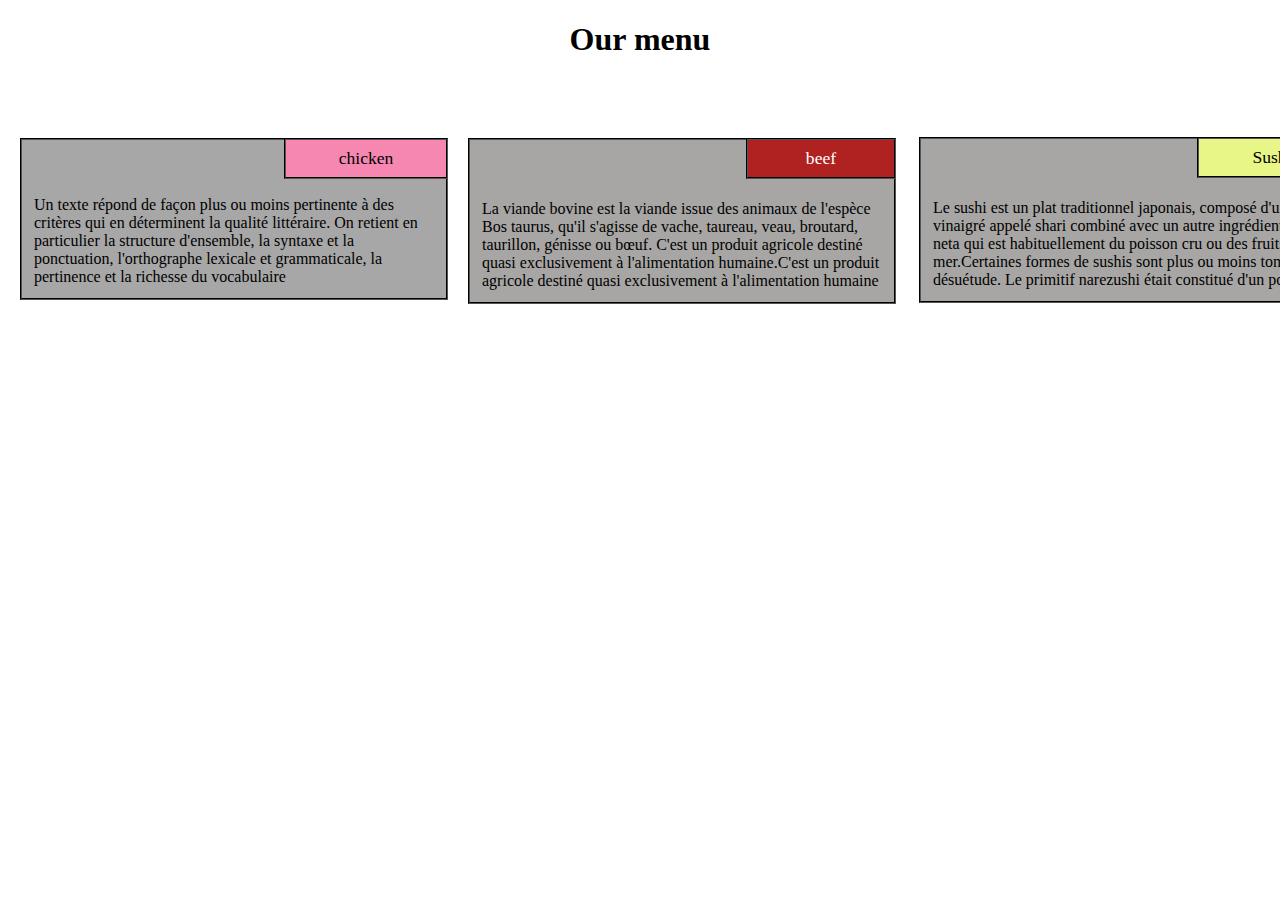
==== module2-solution/index.html @ fda37fbc "My second page." ====
<!DOCTYPE html>
<html>
    <head>
        <meta charset="utf-8" />
         <link rel="stylesheet" href="css/solution.css" />
        <title>Assignement Solution For Module 2</title>
    </head>

    <body>
    <h1>Our menu</h1>
    <p>chicken</p>
    <p class="me"> Un texte répond de façon plus ou moins pertinente à des critères qui en déterminent la qualité littéraire. On retient en particulier la structure d'ensemble, la syntaxe et la ponctuation, l'orthographe lexicale et grammaticale, la pertinence et la richesse du vocabulaire</p>
    <p>beef</p>
    <p class="he">La viande bovine est la viande issue des animaux de l'espèce Bos taurus, qu'il s'agisse de vache, taureau, veau, broutard, taurillon, génisse ou bœuf. C'est un produit agricole destiné quasi exclusivement à l'alimentation humaine.C'est un produit agricole destiné quasi exclusivement à l'alimentation humaine </p>
    <p>Sushi</p>
    <p class="she">Le sushi est un plat traditionnel japonais, composé d'un riz vinaigré appelé shari combiné avec un autre ingrédient appelé neta qui est habituellement du poisson cru ou des fruits de mer.Certaines formes de sushis sont plus ou moins tombés en désuétude. Le primitif narezushi était constitué d'un poisson </p>
	
    </body>
</html>
---- module2-solution/css/solution.css ----
h1
{
	color:black;
	text-align: center;
	font-family: "Comic Sans MS";
}
h1+p
{
	color:black;
	text-align: center;
	float:left;
	width:160px;
	font-size: 1.1em;
	border:2px black groove;
	margin-top:58px;
	margin-left:276px;
	padding-bottom:8px;
	padding-top: 8px;

	background-color: rgb(245,135,177);
	
	
	

}
.me
{
	border :2px black groove;
	padding:12px;
	margin-top: 80px;
	width:400px;
	padding-top: 50px;
	font-size: 1em;
	margin-left:12px;
	background-color:rgb(167,167,167);


}
h1+p+p+p
{
	text-align:center;
	border:2px black groove;
	width:130px;
	margin-left:738px;
	float:left;
	margin-top:-178px;
	font-size:1.1em;
	background-color:rgb(176,34,34);
	padding: 8px;
	color:white;
	padding-top:8px;
	
	

}
.he
{
	border:2px black groove;
	width:400px;
	margin-left:460px;
	padding-top:60px;
	padding-left:12px;
	padding-right: 12px;
	padding-bottom: 12px;
	margin-top:-178px;
	background-color:rgb(167,166,164);
	
}
h1+p+p+p+p+p
{
	text-align: center;
	border:2px black groove;
	font-size:1.1em;
	width:130px;
	padding:8px;
	margin-left:1189px;
	margin-top:-183px;
	float:left;
	background-color: rgb(232,245,135);
}
.she
{
	font-size:1em;
	border: 2px black groove;
	padding:8px;
	width:400px;
	padding:12px;
	margin-left:911px;
	margin-top:-183px;
	padding-top:60px;
	background-color: rgb(167,166,164);
}
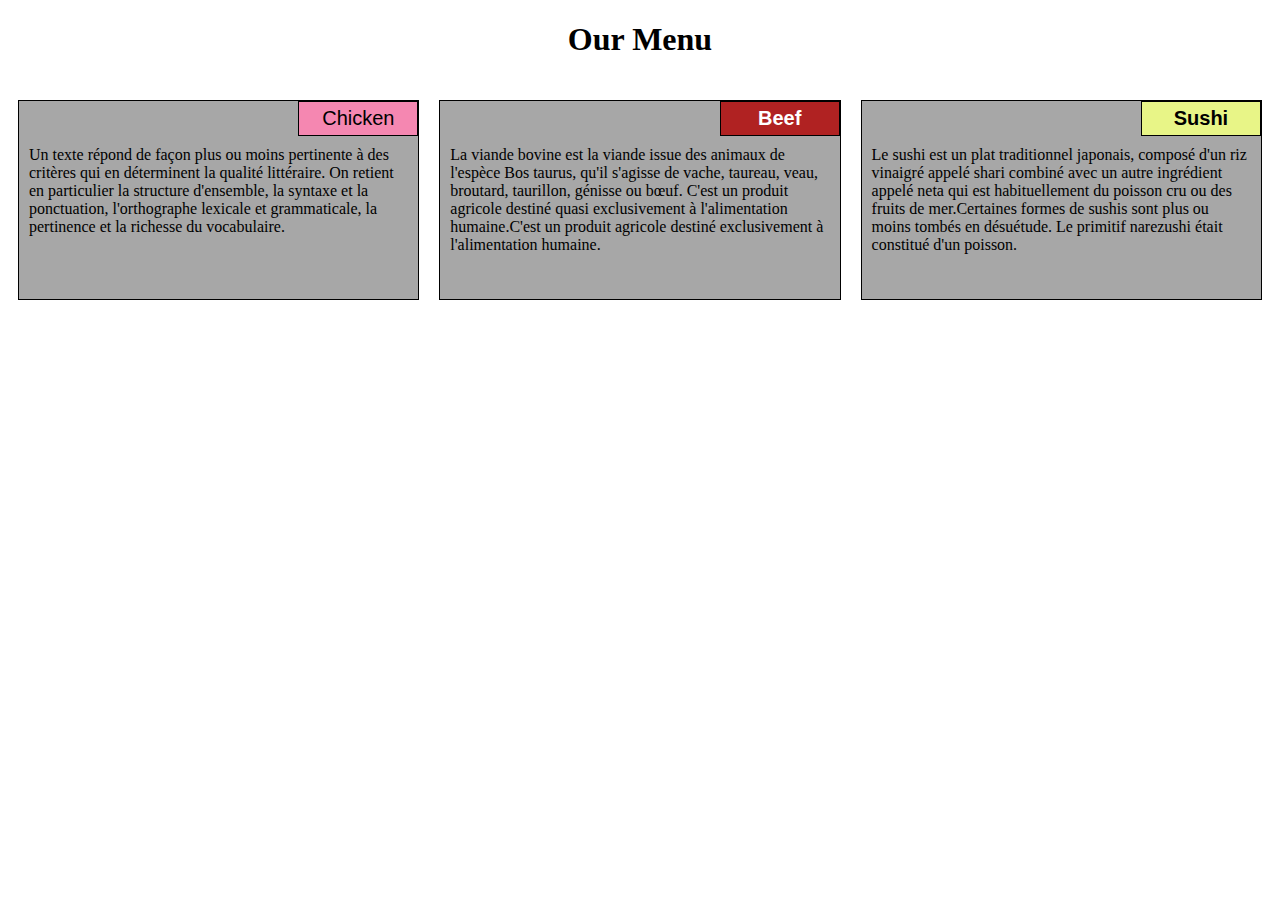
==== commit 8850c2a1: "modified work" ====
--- a/module2-solution/index.html
+++ b/module2-solution/index.html
@@ -1,19 +1,46 @@
 <!DOCTYPE html>
 <html>
-    <head>
-        <meta charset="utf-8" />
-         <link rel="stylesheet" href="css/solution.css" />
-        <title>Assignement Solution For Module 2</title>
-    </head>
+<head>
+    <meta charset="utf-8">
 
-    <body>
-    <h1>Our menu</h1>
-    <p>chicken</p>
-    <p class="me"> Un texte répond de façon plus ou moins pertinente à des critères qui en déterminent la qualité littéraire. On retient en particulier la structure d'ensemble, la syntaxe et la ponctuation, l'orthographe lexicale et grammaticale, la pertinence et la richesse du vocabulaire</p>
-    <p>beef</p>
-    <p class="he">La viande bovine est la viande issue des animaux de l'espèce Bos taurus, qu'il s'agisse de vache, taureau, veau, broutard, taurillon, génisse ou bœuf. C'est un produit agricole destiné quasi exclusivement à l'alimentation humaine.C'est un produit agricole destiné quasi exclusivement à l'alimentation humaine </p>
-    <p>Sushi</p>
-    <p class="she">Le sushi est un plat traditionnel japonais, composé d'un riz vinaigré appelé shari combiné avec un autre ingrédient appelé neta qui est habituellement du poisson cru ou des fruits de mer.Certaines formes de sushis sont plus ou moins tombés en désuétude. Le primitif narezushi était constitué d'un poisson </p>
-	
-    </body>
-</html>	+    <meta name="viewport" content="width=device-width, initial-scale=1">
+
+    <link rel="stylesheet" type="text/css" href="css/solution.css">
+    <title>Assignement Solution For Module 2</title>
+</head>
+<body>
+    <h1>Our Menu</h1>
+    <div class="now">
+    <div class="container col-lg-4 col-md-6 col-sm-12">
+        <section>
+        <div id="chicken">
+            Chicken
+        </div>
+        <p>
+             Un texte répond de façon plus ou moins pertinente à des critères qui en déterminent la qualité littéraire. On retient en particulier la structure d'ensemble, la syntaxe et la ponctuation, l'orthographe lexicale et grammaticale, la pertinence et la richesse du vocabulaire.
+        </p>
+        </section>
+    </div>
+    <div class="container col-lg-4 col-md-6 col-sm-12">
+        <section>
+        <div id="beef">
+            Beef
+        </div>
+        <p>
+           La viande bovine est la viande issue des animaux de l'espèce Bos taurus, qu'il s'agisse de vache, taureau, veau, broutard, taurillon, génisse ou bœuf. C'est un produit agricole destiné quasi exclusivement à l'alimentation humaine.C'est un produit agricole destiné  exclusivement à l'alimentation humaine.
+        </p>
+        </section>
+    </div>
+    <div class="container col-lg-4 col-md-12 col-sm-12">
+        <section>
+        <div id="sushi">
+            Sushi
+        </div>
+        <p>
+            Le sushi est un plat traditionnel japonais, composé d'un riz vinaigré appelé shari combiné avec un autre ingrédient appelé neta qui est habituellement du poisson cru ou des fruits de mer.Certaines formes de sushis sont plus ou moins tombés en désuétude. Le primitif narezushi était constitué d'un poisson.
+        </p>
+        </section>
+    </div>
+    </div>
+</body>
+</html>--- a/module2-solution/css/solution.css
+++ b/module2-solution/css/solution.css
@@ -1,92 +1,204 @@
+*{
+	box-sizing: border-box;
+}
+
 h1
 {
 	color:black;
 	text-align: center;
 	font-family: "Comic Sans MS";
 }
-h1+p
+p
 {
-	color:black;
-	text-align: center;
-	float:left;
-	width:160px;
-	font-size: 1.1em;
-	border:2px black groove;
-	margin-top:58px;
-	margin-left:276px;
-	padding-bottom:8px;
-	padding-top: 8px;
-
+	padding: 10px;
+	margin: 0px;
+}
+.container {
+	border: none;
+	margin-left: auto;
+	margin-right: auto;
+	margin-top: 10px;
+	margin-bottom: 10px;
+	padding: 10px;
+}
+section {
+	border:	1px solid black;
+	background-color: rgb(167,167,167);
+	width: 100%;
+	height: 200px;
+	font-family: "Comic Sans MS";
+	color: black;
+	position: relative;
+	overflow: auto;
+	
+}
+#chicken {
+	border: 1px solid black;
+	text-align: center;
+	width: 30%;
+	margin-left: 70%;
+	font-family: "Cosmic Sans MS",sans-serif;
+	font-size: 125%;
+	margin-bottom: 0;
+	margin-top: 0;
+	padding: 5px;
 	background-color: rgb(245,135,177);
-	
-	
-	
-
-}
-.me
-{
-	border :2px black groove;
-	padding:12px;
-	margin-top: 80px;
-	width:400px;
-	padding-top: 50px;
-	font-size: 1em;
-	margin-left:12px;
-	background-color:rgb(167,167,167);
-
-
-}
-h1+p+p+p
-{
-	text-align:center;
-	border:2px black groove;
-	width:130px;
-	margin-left:738px;
-	float:left;
-	margin-top:-178px;
-	font-size:1.1em;
-	background-color:rgb(176,34,34);
-	padding: 8px;
+}
+#beef {
+	border: 1px solid black;
+	text-align: center;
+	width: 30%;
+	margin-left: 70%;
+	font-family: Georgia,sans-serif;
+	font-weight: bold;
+	font-size: 125%;
+	margin-bottom: 0;
+	margin-top: 0;
+	padding: 5px;
+	background-color: rgb(176,34,34);
 	color:white;
-	padding-top:8px;
-	
-	
-
-}
-.he
-{
-	border:2px black groove;
-	width:400px;
-	margin-left:460px;
-	padding-top:60px;
-	padding-left:12px;
-	padding-right: 12px;
-	padding-bottom: 12px;
-	margin-top:-178px;
-	background-color:rgb(167,166,164);
-	
-}
-h1+p+p+p+p+p
-{
-	text-align: center;
-	border:2px black groove;
-	font-size:1.1em;
-	width:130px;
-	padding:8px;
-	margin-left:1189px;
-	margin-top:-183px;
-	float:left;
+}
+#sushi {
+	border: 1px solid black;
+	text-align: center;
+	width: 30%;
+	margin-left: 70%;
+	font-family: Georgia,sans-serif;
+	font-weight: bold;
+	font-size: 125%;
+	margin-bottom: 0;
+	margin-top: 0;
 	background-color: rgb(232,245,135);
-}
-.she
-{
-	font-size:1em;
-	border: 2px black groove;
-	padding:8px;
-	width:400px;
-	padding:12px;
-	margin-left:911px;
-	margin-top:-183px;
-	padding-top:60px;
-	background-color: rgb(167,166,164);
+	padding: 5px;
+}
+.now {
+	width: 100%;
+}
+@media (min-width: 992px) {
+  .col-lg-1, .col-lg-2, .col-lg-3, .col-lg-4, .col-lg-5, .col-lg-6, .col-lg-7, .col-lg-8, .col-lg-9, .col-lg-10, .col-lg-11, .col-lg-12 {
+    float: left;
+  }
+
+  .col-lg-1 {
+    width: 9.33%;
+  }
+  .col-lg-2 {
+    width: 16.66%;
+  }
+  .col-lg-3 {
+    width: 25%;
+  }
+  .col-lg-4 {
+    width: 33.33%;
+  }
+  .col-lg-5 {
+    width: 41.66%;
+  }
+  .col-lg-6 {
+    width: 50%;
+  }
+  .col-lg-7 {
+    width: 58.33%;
+  }
+  .col-lg-8 {
+    width: 66.66%;
+  }
+  .col-lg-9 {
+    width: 74.99%;
+  }
+  .col-lg-10 {
+    width: 83.33%;
+  }
+  .col-lg-11 {
+    width: 91.66%;
+  }
+  .col-lg-12 {
+    width: 100%;
+  }
+
+}
+@media (min-width: 768px) and (max-width: 991px) {
+  .col-md-1, .col-md-2, .col-md-3, .col-md-4, .col-md-5, .col-md-6, .col-md-7, .col-md-8, .col-md-9, .col-md-10, .col-md-11, .col-md-12 {
+    float: left;
+  }
+
+  .col-md-1 {
+    width: 8.33%;
+  }
+  .col-md-2 {
+    width: 16.66%;
+  }
+  .col-md-3 {
+    width: 25%;
+  }
+  .col-md-4 {
+    width: 33.33%;
+  }
+  .col-md-5 {
+    width: 41.66%;
+  }
+  .col-md-6 {
+    width: 50%;
+  }
+  .col-md-7 {
+    width: 58.33%;
+  }
+  .col-md-8 {
+    width: 66.66%;
+  }
+  .col-md-9 {
+    width: 74.99%;
+  }
+  .col-md-10 {
+    width: 83.33%;
+  }
+  .col-md-11 {
+    width: 91.66%;
+  }
+  .col-md-12 {
+    width: 100%;
+  }
+}
+
+@media (max-width: 768px) {
+  .col-sm-1, .col-sm-2, .col-sm-3, .col-sm-4, .col-sm-5, .col-sm-6, .col-sm-7, .col-sm-8, .col-sm-9, .col-sm-10, .col-sm-11, .col-sm-12 {
+ 	float: left;
+  }
+
+  .col-sm-1 {
+    width: 8.33%;
+  }
+  .col-sm-2 {
+    width: 16.66%;
+  }
+  .col-sm-3 {
+    width: 25%;
+  }
+  .col-sm-4 {
+    width: 33.33%;
+  }
+  .col-sm-5 {
+    width: 41.66%;
+  }
+  .col-sm-6 {
+    width: 50%;
+  }
+  .col-sm-7 {
+    width: 58.33%;
+  }
+  .col-sm-8 {
+    width: 66.66%;
+  }
+  .col-sm-9 {
+    width: 74.99%;
+  }
+  .col-sm-10 {
+    width: 83.33%;
+  }
+  .col-sm-11 {
+    width: 91.66%;
+  }
+  .col-sm-12 {
+    width: 100%;
+  }
 }